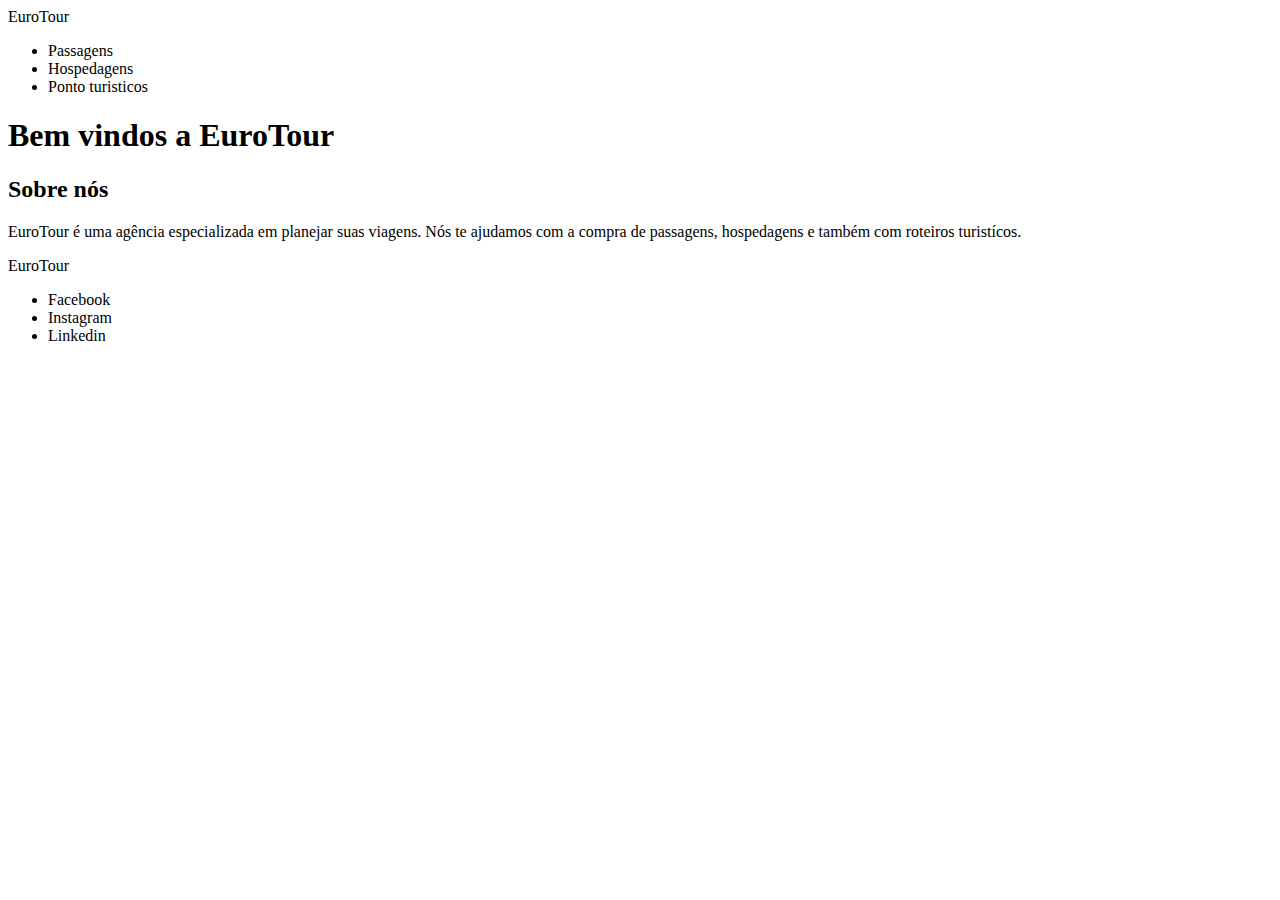
==== index.html @ edcf596b "Add files via upload" ====
<!DOCTYPE html>
<html lang="pt-br">
<head>
    <meta charset="UTF-8">
    <meta name="viewport" content="width=device-width, initial-scale=1.0">
    <title>EuroTour</title>
</head>
<body>
   <header>
    <spam>EuroTour</spam>
    <nav>
        <ul>
            <li>Passagens</li>
            <li>Hospedagens</li>
            <li>Ponto turisticos</li>
        </ul>
    </nav>
   </header> 
   <main>
    <h1>Bem vindos a EuroTour</h1>
    <section>
        <h2> Sobre nós</h2>
        <p>EuroTour é uma agência especializada em planejar suas viagens. Nós te ajudamos com a compra de passagens, hospedagens e também com roteiros turistícos.</p>
    </section>

   </main>
   <footer>
    <spam>EuroTour</spam>
    <ul>
        <li>Facebook</li>
    <li>Instagram</li>
    <li>Linkedin</li>
    </ul>
    
   </footer>
</body>
</html>
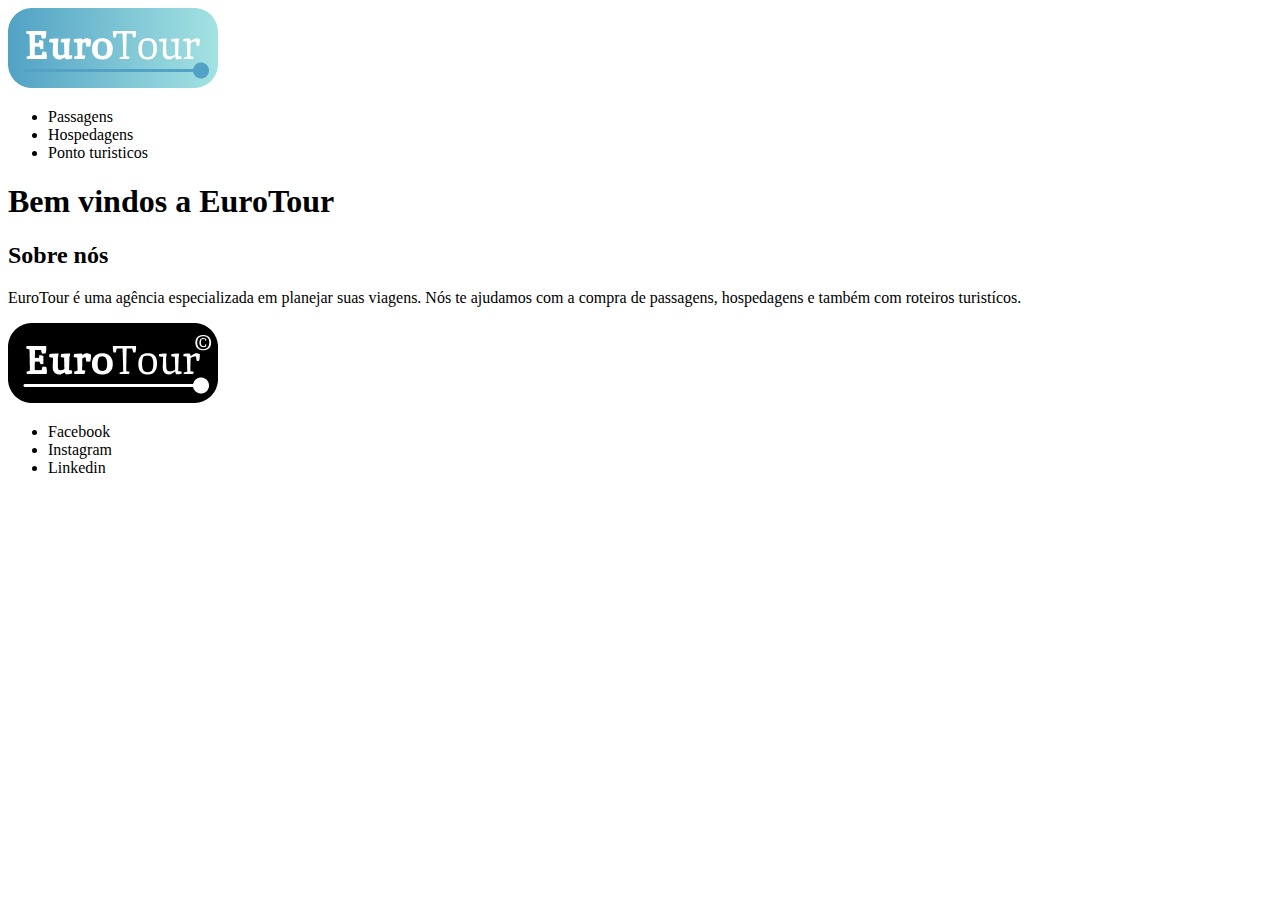
==== commit 6954fd05: "segundo commit" ====
--- a/index.html
+++ b/index.html
@@ -1,37 +1,37 @@
-<!DOCTYPE html>
-<html lang="pt-br">
-<head>
-    <meta charset="UTF-8">
-    <meta name="viewport" content="width=device-width, initial-scale=1.0">
-    <title>EuroTour</title>
-</head>
-<body>
-   <header>
-    <spam>EuroTour</spam>
-    <nav>
-        <ul>
-            <li>Passagens</li>
-            <li>Hospedagens</li>
-            <li>Ponto turisticos</li>
-        </ul>
-    </nav>
-   </header> 
-   <main>
-    <h1>Bem vindos a EuroTour</h1>
-    <section>
-        <h2> Sobre nós</h2>
-        <p>EuroTour é uma agência especializada em planejar suas viagens. Nós te ajudamos com a compra de passagens, hospedagens e também com roteiros turistícos.</p>
-    </section>
-
-   </main>
-   <footer>
-    <spam>EuroTour</spam>
-    <ul>
-        <li>Facebook</li>
-    <li>Instagram</li>
-    <li>Linkedin</li>
-    </ul>
-    
-   </footer>
-</body>
+<!DOCTYPE html>
+<html lang="pt-br">
+<head>
+    <meta charset="UTF-8">
+    <meta name="viewport" content="width=device-width, initial-scale=1.0">
+    <title>EuroTour</title>
+</head>
+<body>
+   <header>
+    <img src="img\eurotour-logo-cor.png" alt="Logo Eurotour">
+    <nav>
+        <ul>
+            <li>Passagens</li>
+            <li>Hospedagens</li>
+            <li>Ponto turisticos</li>
+        </ul>
+    </nav>
+   </header> 
+   <main>
+    <h1>Bem vindos a EuroTour</h1>
+    <section>
+        <h2> Sobre nós</h2>
+        <p>EuroTour é uma agência especializada em planejar suas viagens. Nós te ajudamos com a compra de passagens, hospedagens e também com roteiros turistícos.</p>
+    </section>
+
+   </main>
+   <footer>
+    <img src="img\eurotour-logo-pb.png" alt="Logo Eurotour">
+    <ul>
+        <li>Facebook</li>
+    <li>Instagram</li>
+    <li>Linkedin</li>
+    </ul>
+    
+   </footer>
+</body>
 </html>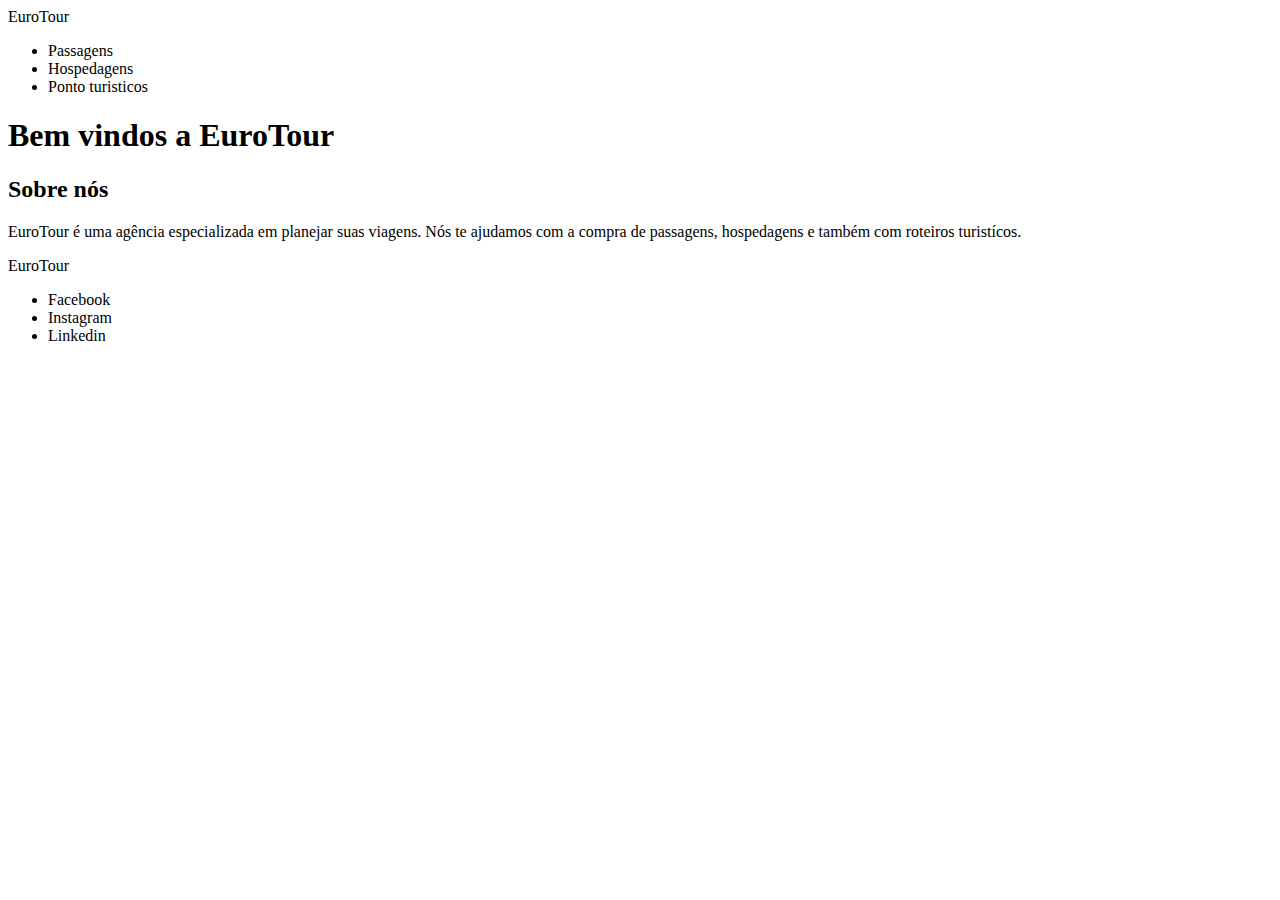
==== commit 9c5ab737: "terceiro commit" ====
--- a/index.html
+++ b/index.html
@@ -7,7 +7,7 @@
 </head>
 <body>
    <header>
-    <img src="img\eurotour-logo-cor.png" alt="Logo Eurotour">
+    <spam>EuroTour</spam>
     <nav>
         <ul>
             <li>Passagens</li>
@@ -25,7 +25,7 @@
 
    </main>
    <footer>
-    <img src="img\eurotour-logo-pb.png" alt="Logo Eurotour">
+    <spam>EuroTour</spam>
     <ul>
         <li>Facebook</li>
     <li>Instagram</li>
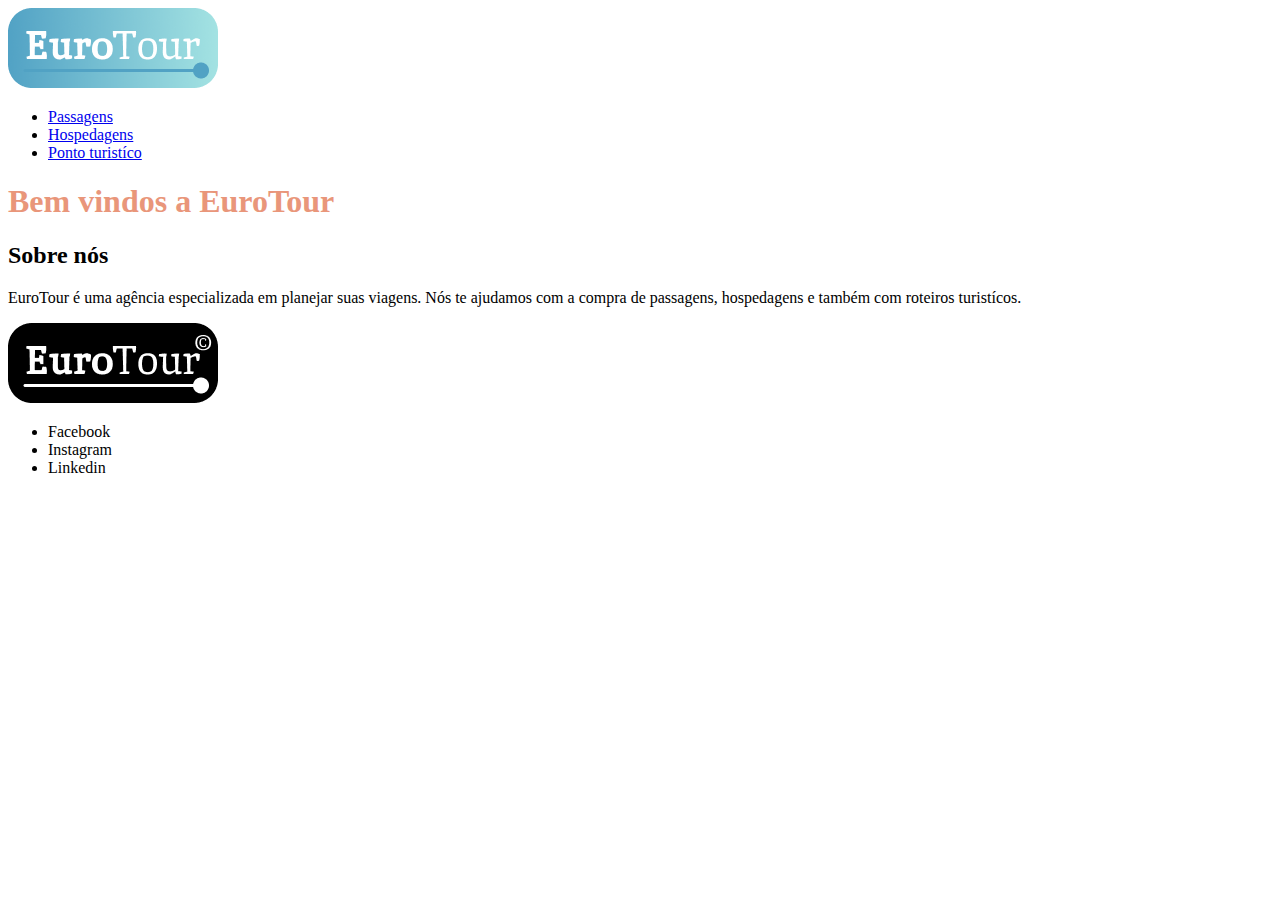
==== commit c57da905: "pagina ponto turistico" ====
--- a/index.html
+++ b/index.html
@@ -4,15 +4,16 @@
     <meta charset="UTF-8">
     <meta name="viewport" content="width=device-width, initial-scale=1.0">
     <title>EuroTour</title>
+    <link rel="stylesheet" href="style.css">
 </head>
 <body>
    <header>
-    <spam>EuroTour</spam>
+    <img src="img\eurotour-logo-cor.png" alt="Logo EuroTour">
     <nav>
         <ul>
-            <li>Passagens</li>
-            <li>Hospedagens</li>
-            <li>Ponto turisticos</li>
+            <li><a href="passagens.html">Passagens</a></li>
+            <li><a href="hospedagens.html">Hospedagens</a></li>
+            <li><a href="pontoTuristico.html">Ponto turistíco</a></li>
         </ul>
     </nav>
    </header> 
@@ -25,7 +26,7 @@
 
    </main>
    <footer>
-    <spam>EuroTour</spam>
+    <img src="img\eurotour-logo-pb.png" alt="Logo EuroTour">
     <ul>
         <li>Facebook</li>
     <li>Instagram</li>
--- a/style.css
+++ b/style.css
@@ -0,0 +1,35 @@
+h1{
+    color:darksalmon;
+}
+
+div{
+    background-color: blue;
+    padding: 30px;
+    margin: 10px;
+    border: 8px solid black;
+    padding-left: 200px;
+    margin-top: 40px;
+}
+
+.caixa {
+    padding: 40px;
+    margin: 30px;
+}
+
+#ultima-caixa {
+    background-color: blueviolet;
+    padding-top: 80px;
+    margin-left: 80px;
+
+}
+
+.caixa-meio {
+    background-color: antiquewhite;
+}
+
+#paragrafo {
+    background-color: goldenrod;
+    border: 8px solid black;
+    padding: 80px;
+
+}